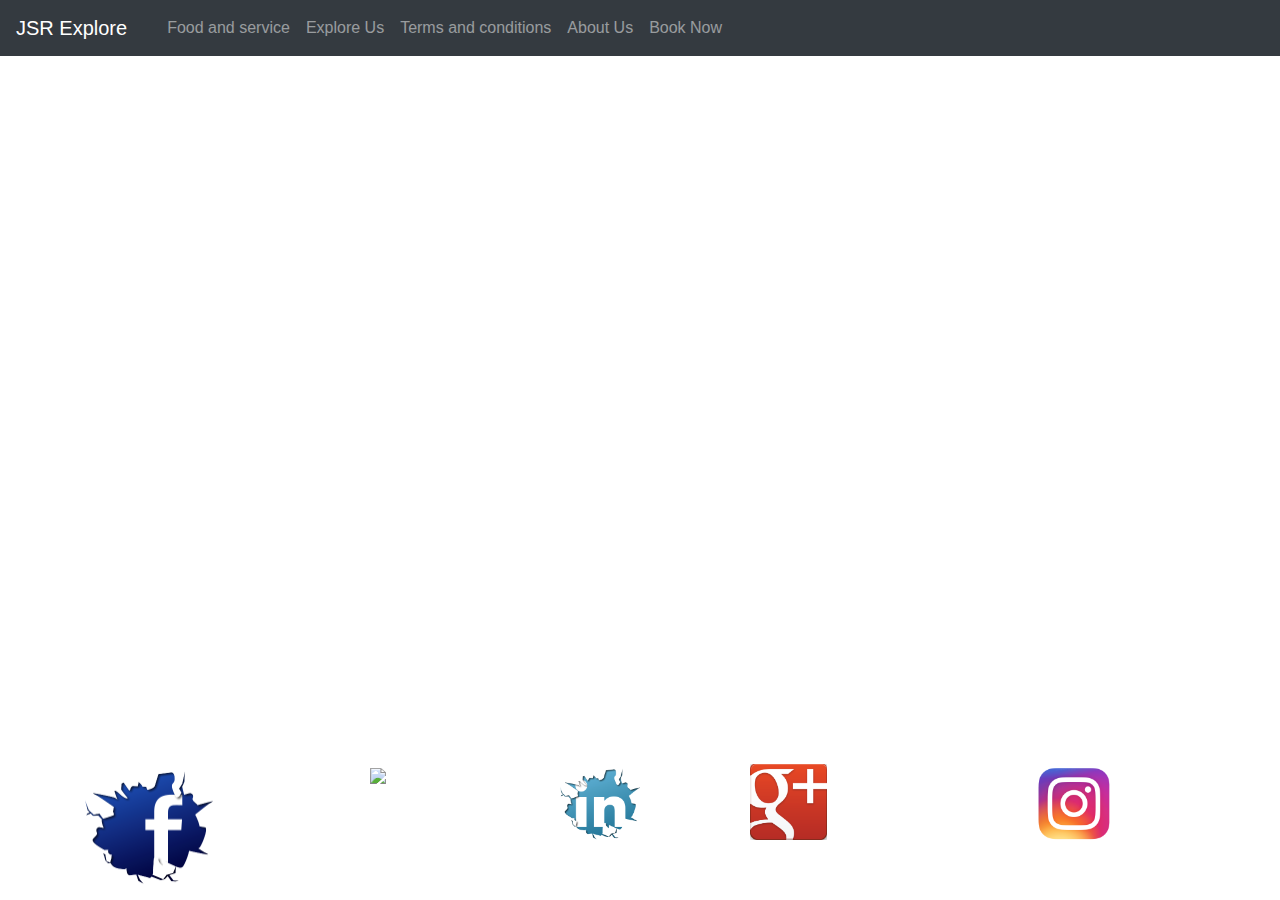
==== about us.html @ c6866958 "Add files via upload" ====
<!DOCTYPE html>
<html>
<head>
	<title>book</title>
	<link rel="stylesheet" type="text/css" href="css/book.css">
	<link rel="stylesheet" type="text/css" href="css/bootstrap.css">
</head>
<body>
	<nav class="navbar navbar-expand-lg navbar-dark bg-dark">
  <a class="navbar-brand" href="homepage.html">JSR Explore</a>
  <button class="navbar-toggler" type="button" data-toggle="collapse" data-target="#navbarSupportedContent" aria-controls="navbarSupportedContent" aria-expanded="false" aria-label="Toggle navigation">
    <span class="navbar-toggler-icon"></span>
  </button>

  <div class="collapse navbar-collapse" id="navbarSupportedContent">
    <ul class="navbar-nav mr-auto">
      
      <li class="nav-item">
        <a class="nav-link" href="#"></a>
      </li>
      <li class="nav-item">
        <a class="nav-link" href="food.html">Food and service</a>
      </li>
 
         
      <li class="nav-item">
        <a class="nav-link" href="secondpage.html">Explore Us</a>
      </li>
      <li class="nav-item ">
        <a class="nav-link" href="termsandcondition.html">Terms and conditions <span class="sr-only">(current)</span></a>
        <li class="nav-item">
        <a class="nav-link" href="about us.html">About Us</a>
      </li>
      </li>
      <li class="nav-item">
        <a class="nav-link" href="Booking.html">Book Now</a>
      </li>
       
    </ul>
     
  </div>
</nav>
	<div class="container">
		
	 <div class="fullscreen-bg">
    <video loop  autoplay  class="fullscreen-bg__video">
        <source src="images/final.mp4" type="video/webm" muted>


    </video>

    
</div>
</div>
<div class="container">
	<p id="style">About Us</p>
	<p></p>
	<p id="style1">JSR Hotels straddles 4 distinct brands in its portfolio to fulfill the service and budgetary needs of travelers. It has a long standing tie-up with top of the line premium brand, 'The Luxury Collection' for eleven of its hotels as also with the “Sheraton” brand for 1 of its hotels.
	</p>
	<p id="style1">JSR Hotels' one of India's premier hotel chain has over 100 hotels across 70 business and leisure destinations.An archetype of the culture and ethos of the region it is located in, JSR’s luxury hotels offer unique experience to cater to every taste.JSR Hotels operates with 4 brands & over 100 hotels - JSR Luxury Collection, Fortune, WelcomHotel, & WelcomHeritage.
	</p>
	<p id="follow">FOLLOW US</p>
	 
<div class="row">
	<div class="col-lg-3">
		<img src="images/fb.png" class="png" >
	</div>
	<div class="col-lg-2">
		<img src="images/twitter.png" class="png">
	</div>
	<div class="col-lg-2">
		<img src="images/linked.png" class="png">
	</div>
<div class="col-lg-3">
		<img src="images/google.png" class="png1">
	</div>
	<div class="col-lg-2">
		<img src="images/instagram.png" class="png">
	</div>

</div>
	
	 
	
	
	
	
		
	</div>


	 
</div>
 



<script src="https://code.jquery.com/jquery-3.2.1.slim.min.js" integrity="sha384-KJ3o2DKtIkvYIK3UENzmM7KCkRr/rE9/Qpg6aAZGJwFDMVNA/GpGFF93hXpG5KkN" crossorigin="anonymous"></script>
<script src="https://cdnjs.cloudflare.com/ajax/libs/popper.js/1.12.9/umd/popper.min.js" integrity="sha384-ApNbgh9B+Y1QKtv3Rn7W3mgPxhU9K/ScQsAP7hUibX39j7fakFPskvXusvfa0b4Q" crossorigin="anonymous"></script>
<script src="https://maxcdn.bootstrapcdn.com/bootstrap/4.0.0/js/bootstrap.min.js" integrity="sha384-JZR6Spejh4U02d8jOt6vLEHfe/JQGiRRSQQxSfFWpi1MquVdAyjUar5+76PVCmYl" crossorigin="anonymous"></script>

</body>
</body>
</html>
---- css/book.css ----
.fullscreen-bg {
    position: fixed;
    top: 0;
    right: 0;
    bottom: 0;
    left: 0;
    overflow: hidden;
    z-index: -100;
    margin: 0%;
    padding: 0%;
    background-size: cover;
}

.fullscreen-bg__video {
    position: absolute;
    top: 0;
    left: 0;
    min-width: 100%;
    min-height: 100%;
}
#style
{
    font-size: 4em;
    text-align: center;
    color: white;
    padding-top: 4%;
    opacity: .7;

}
#style1
{
    font-size: 1.8em;
    text-align: center;
    color: white;
     
    opacity: .7;
    padding-bottom: 3%;
}
.png
{
   width: 50%;

    

}
#follow
{
    font-style:  cursive;
    font-size: 2em;
    color: white;
    opacity: .4;
    text-align: center;

}
.png1
{
   width: 30%;

    

}
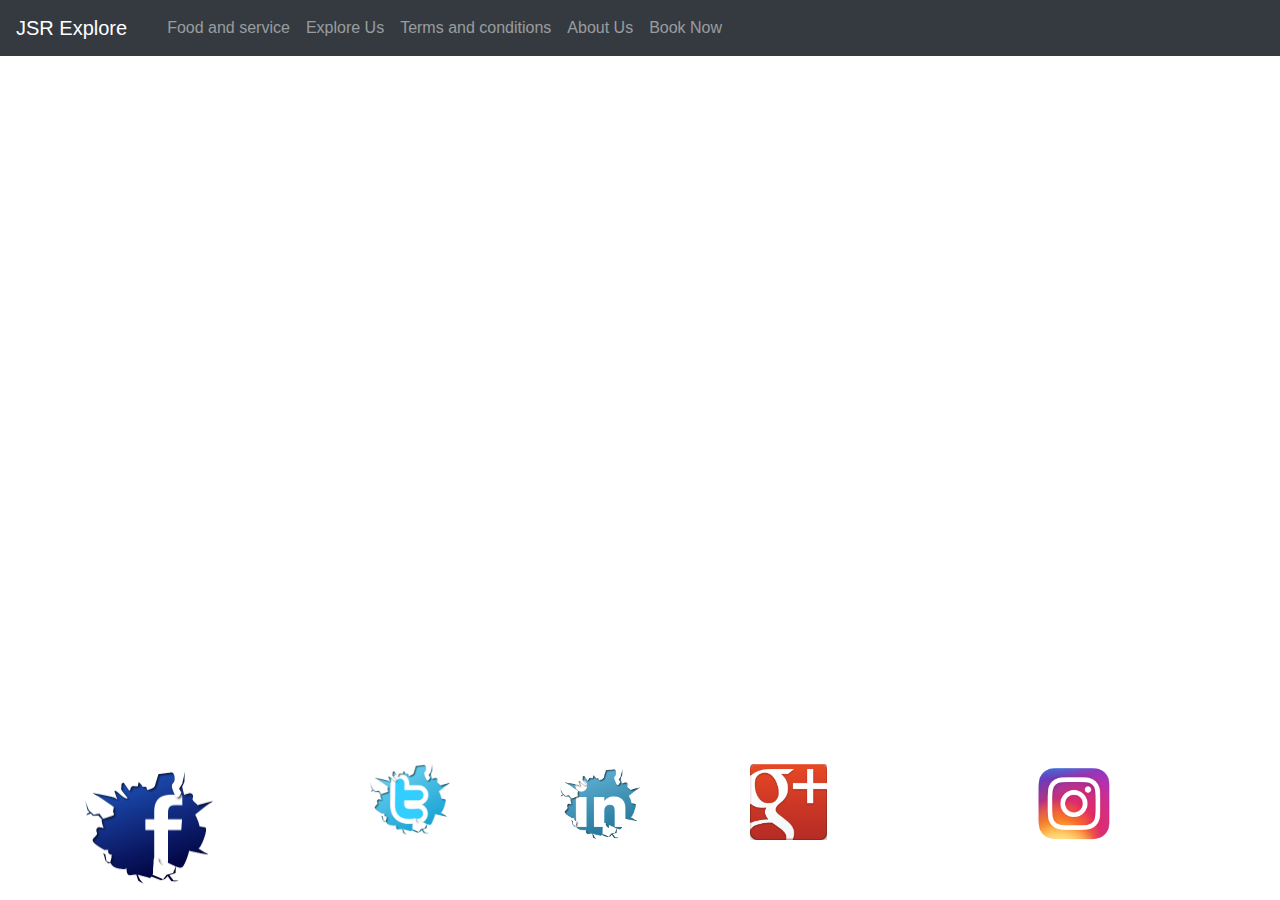
==== commit 3c73fca9: "Update about us.html" ====
--- a/about us.html
+++ b/about us.html
@@ -1,13 +1,13 @@
 <!DOCTYPE html>
 <html>
 <head>
-	<title>book</title>
+	<title>About Us</title>
 	<link rel="stylesheet" type="text/css" href="css/book.css">
 	<link rel="stylesheet" type="text/css" href="css/bootstrap.css">
 </head>
 <body>
 	<nav class="navbar navbar-expand-lg navbar-dark bg-dark">
-  <a class="navbar-brand" href="homepage.html">JSR Explore</a>
+  <a class="navbar-brand" href="index.html">JSR Explore</a>
   <button class="navbar-toggler" type="button" data-toggle="collapse" data-target="#navbarSupportedContent" aria-controls="navbarSupportedContent" aria-expanded="false" aria-label="Toggle navigation">
     <span class="navbar-toggler-icon"></span>
   </button>
